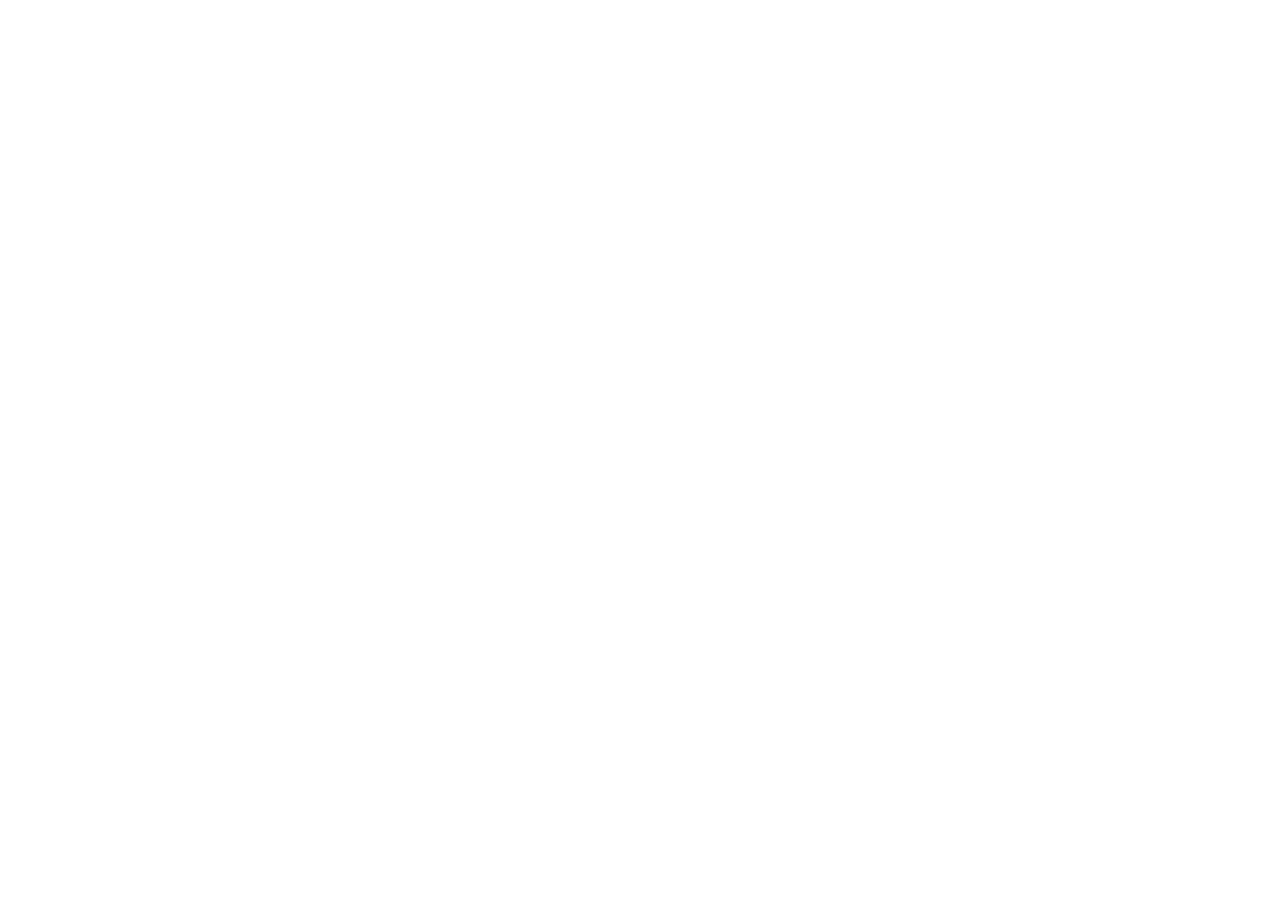
==== index.html @ 88ff81a4 "html boilerplate" ====
<!DOCTYPE html>
<html lang="en">
  <head>
    <meta charset="UTF-8">
    <meta name="viewport" content="width=device-width, initial-scale=1.0">
    <meta http-equiv="X-UA-Compatible" content="ie=edge">
    <title>HTML 5 Boilerplate</title>
    <link rel="stylesheet" href="style.css">
  </head>
  <body>
	<script src="index.js"></script>
  </body>
</html>
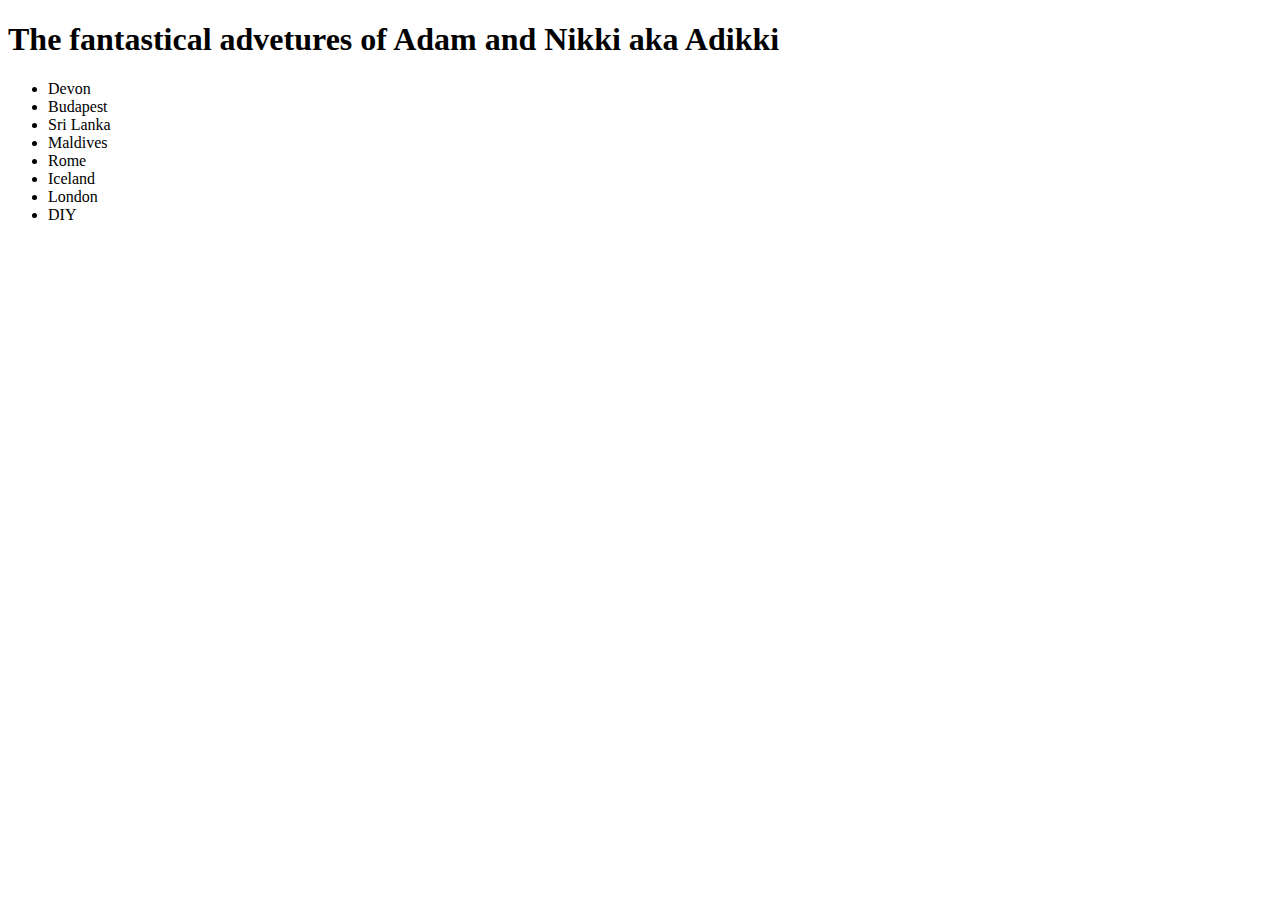
==== commit fcea4f29: "created a title and list" ====
--- a/index.html
+++ b/index.html
@@ -4,10 +4,22 @@
     <meta charset="UTF-8">
     <meta name="viewport" content="width=device-width, initial-scale=1.0">
     <meta http-equiv="X-UA-Compatible" content="ie=edge">
-    <title>HTML 5 Boilerplate</title>
+    <title>Adikki through time</title>
     <link rel="stylesheet" href="style.css">
   </head>
   <body>
+    <h1>The fantastical advetures of Adam and Nikki aka Adikki</h1>
+    <ul>
+      <li>Devon</li>
+      <li>Budapest</li>
+      <li>Sri Lanka</li>
+      <li>Maldives</li>
+      <li>Rome</li>
+      <li>Iceland</li>
+      <li>London</li>
+      <li>DIY</li>
+    </ul>
 	<script src="index.js"></script>
+  
   </body>
 </html>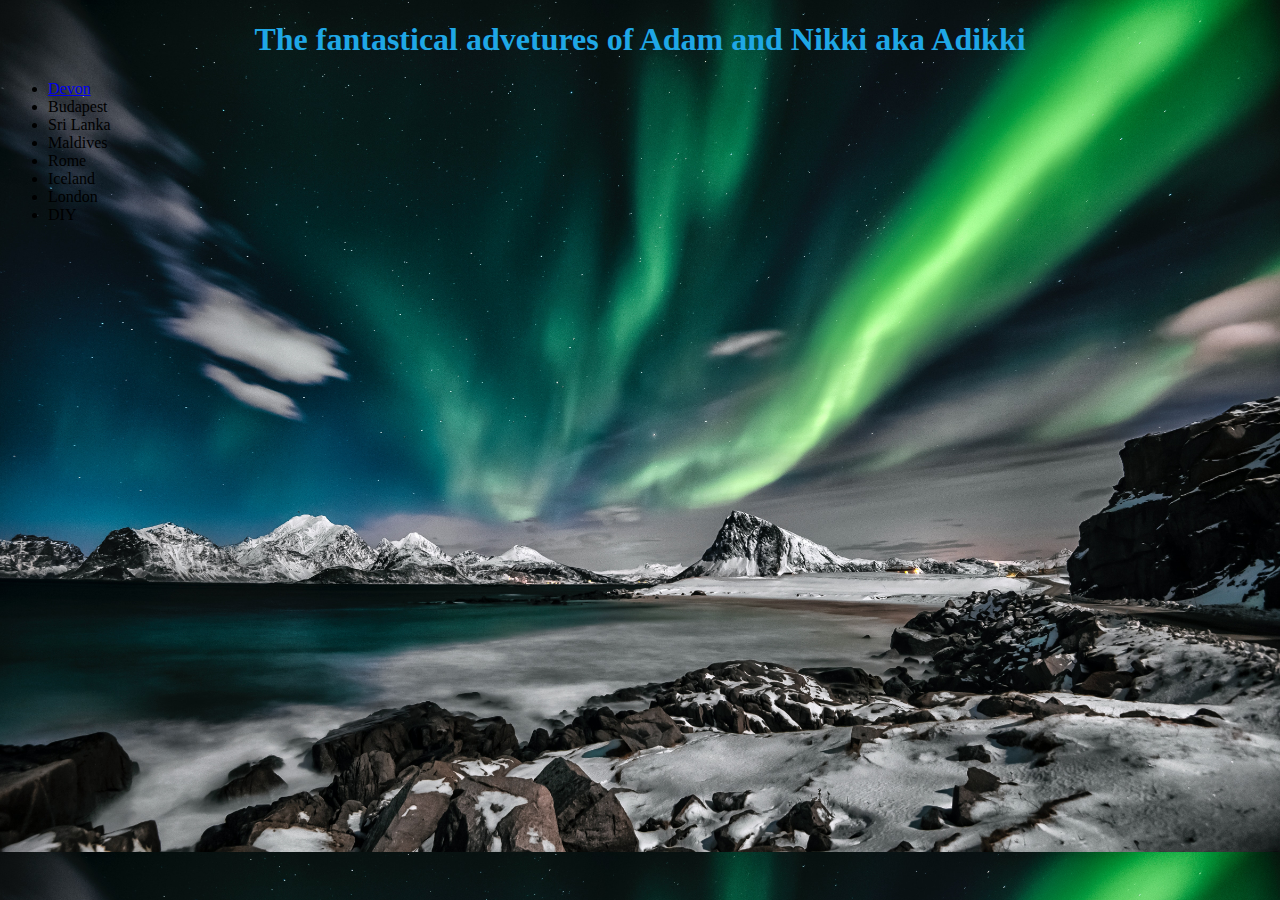
==== commit 2c4e450c: "added devon file and some photos" ====
--- a/index.html
+++ b/index.html
@@ -1,25 +1,33 @@
 <!DOCTYPE html>
-<html lang="en">
-  <head>
-    <meta charset="UTF-8">
-    <meta name="viewport" content="width=device-width, initial-scale=1.0">
-    <meta http-equiv="X-UA-Compatible" content="ie=edge">
-    <title>Adikki through time</title>
-    <link rel="stylesheet" href="style.css">
-  </head>
-  <body>
-    <h1>The fantastical advetures of Adam and Nikki aka Adikki</h1>
-    <ul>
-      <li>Devon</li>
-      <li>Budapest</li>
-      <li>Sri Lanka</li>
-      <li>Maldives</li>
-      <li>Rome</li>
-      <li>Iceland</li>
-      <li>London</li>
-      <li>DIY</li>
-    </ul>
-	<script src="index.js"></script>
+
+<head>
   
-  </body>
+
+  <title>Adikki world tour</title>
+  <link rel="stylesheet" href="css/style.css">
+ 
+  
+  
+
+</head>
+
+<body>
+  
+  <h1>The fantastical advetures of Adam and Nikki aka Adikki</h1>
+  
+  <ul>
+    <li><a href='..\adikki website build\devon.html'>Devon</li></a>
+    <li>Budapest</li>
+    <li>Sri Lanka</li>
+    <li>Maldives</li>
+    <li>Rome</li>
+    <li>Iceland</li>
+    <li>London</li>
+    <li>DIY</li>
+  </ul>
+
+  
+
+</body>
+
 </html>--- a/css/style.css
+++ b/css/style.css
@@ -0,0 +1,10 @@
+h1{
+    font-family: Georgia, 'Times New Roman', Times, serif;
+    text-align: center;
+    color: rgb(31, 167, 230);
+}
+body{
+    background-image: url(../images/bg.png);
+    background-size: cover;
+    background-position: center no-repeat;
+}